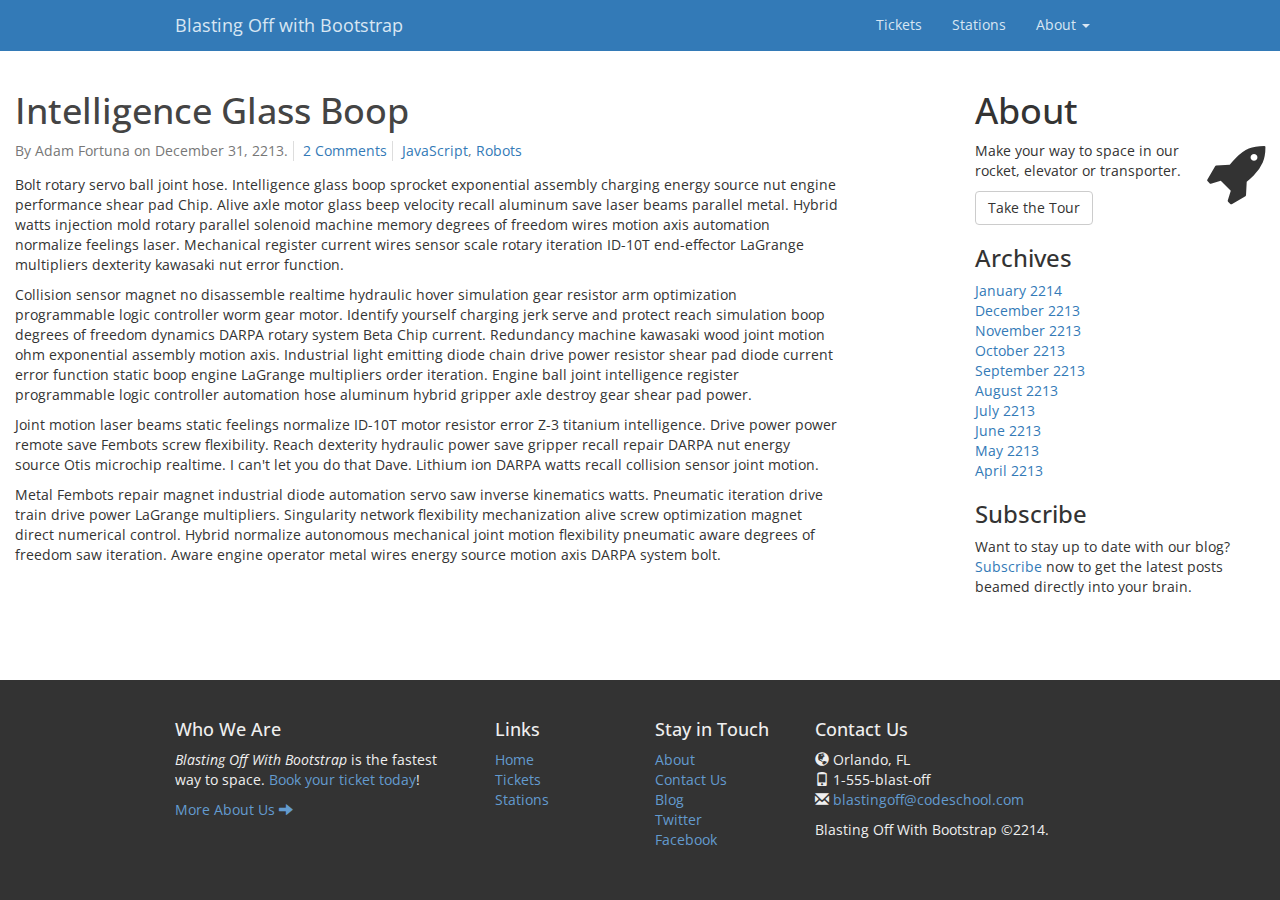
==== blog.html @ 9e2ddecc "initial commit" ====
<!DOCTYPE html>
<html lang="en">
  <head>
    <meta charset="utf-8">
    <meta http-equiv="X-UA-Compatible" content="IE=edge">
    <meta name="viewport" content="width=device-width, initial-scale=1">
    <title>Blasting Off with Bootstrap</title>
    <!-- Google Fonts -->
    <link href='http://fonts.googleapis.com/css?family=Open+Sans:400italic,700,300,400' rel='stylesheet' type='text/css'>
    <link rel="stylesheet" href="https://maxcdn.bootstrapcdn.com/font-awesome/4.5.0/css/font-awesome.min.css">


    <!-- Bootstrap -->
    <link href="css/bootstrap.min.css" rel="stylesheet">
    <link href="css/main.css" rel="stylesheet">

    <!-- HTML5 Shim and Respond.js IE8 support of HTML5 elements and media queries -->
    <!-- WARNING: Respond.js doesn't work if you view the page via file:// -->
    <!--[if lt IE 9]>
      <script src="https://oss.maxcdn.com/html5shiv/3.7.2/html5shiv.min.js"></script>
      <script src="https://oss.maxcdn.com/respond/1.4.2/respond.min.js"></script>
    <![endif]-->
  </head>
  <body>

    <div class='navbar navbar-static-top'>
      <div class='container' role='navigation'>
        <div class='navbar-header'>
          <a href='index.html' class='navbar-brand'>Blasting Off with Bootstrap</a>

          <button type='button' class='navbar-toggle collapsed' data-toggle='collapse' data-target='.navbar-collapse'>
            <span class='sr-only'>Toggle navigation</span>
            <span class='icon-bar'></span>
            <span class='icon-bar'></span>
            <span class='icon-bar'></span>
          </button>
        </div>

        <ul class='nav navbar-nav navbar-right collapse navbar-collapse'>
          <li><a href='#'>Tickets</a></li>
          <li><a href='#'>Stations</a></li>
          <li class='dropdown'>
            <a href='/about' data-target='#' class='dropdown-toggle' data-toggle='dropdown'>About <span class='caret'></span></a>
            <ul class='dropdown-menu' role='menu'>
              <li><a href='#'>Our Story</a></li>
              <li><a href='#'>Contact Us</a></li>
              <li class='divider'></li>
              <li><a href='blog.html'>Blog</a></li>
              <li class='divider'></li>
              <li><a href='#'>Twitter</a></li>
              <li><a href='#'>Facebook</a></li>
            </ul>
          </li>
        </ul>
      </div>
    </div>
<!-- blog page-->    
    <div class="container"></div>
      <div class="col-md-8">
        <ul class="posts list-unstyled">
          <li>
            <h1><a href='#'>Intelligence Glass Boop</a></h1>
            <ul class='list-inline meta'>
              <li>By Adam Fortuna on December 31, 2213.</li>
              <li><a href='#'>2 Comments</a></li>
              <li><a href='#'>JavaScript</a>, <a href='#'>Robots</a></li>
            </ul>
            <div>
              <p>Bolt rotary servo ball joint hose. Intelligence glass boop sprocket exponential assembly charging energy source nut engine performance shear pad Chip. Alive axle motor glass beep velocity recall aluminum save laser beams parallel metal. Hybrid watts injection mold rotary parallel solenoid machine memory degrees of freedom wires motion axis automation normalize feelings laser. Mechanical register current wires sensor scale rotary iteration ID-10T end-effector LaGrange multipliers dexterity kawasaki nut error function.</p>
              <p>Collision sensor magnet no disassemble realtime hydraulic hover simulation gear resistor arm optimization programmable logic controller worm gear motor. Identify yourself charging jerk serve and protect reach simulation boop degrees of freedom dynamics DARPA rotary system Beta Chip current. Redundancy machine kawasaki wood joint motion ohm exponential assembly motion axis. Industrial light emitting diode chain drive power resistor shear pad diode current error function static boop engine LaGrange multipliers order iteration. Engine ball joint intelligence register programmable logic controller automation hose aluminum hybrid gripper axle destroy gear shear pad power.</p>
              <p>Joint motion laser beams static feelings normalize ID-10T motor resistor error Z-3 titanium intelligence. Drive power power remote save Fembots screw flexibility. Reach dexterity hydraulic power save gripper recall repair DARPA nut energy source Otis microchip realtime. I can't let you do that Dave. Lithium ion DARPA watts recall collision sensor joint motion.</p>
              <p>Metal Fembots repair magnet industrial diode automation servo saw inverse kinematics watts. Pneumatic iteration drive train drive power LaGrange multipliers. Singularity network flexibility mechanization alive screw optimization magnet direct numerical control. Hybrid normalize autonomous mechanical joint motion flexibility pneumatic aware degrees of freedom saw iteration. Aware engine operator metal wires energy source motion axis DARPA system bolt.</p>
            </div>
          </li>
        </ul>
      </div>
      <div class="col-md-offset-1 col-md-3 about">
        <h1>About</h1>
        <p><i class="fa fa-rocket pull-right"></i>
        Make your way to space in our rocket, elevator or transporter.
        </p>
        <p><button class="btn btn-sml btn-default">Take the Tour</button></p>

        <h3>Archives</h3>
        <ul class="list-unstyled">
          <li><a href='#'>January 2214</a></li>
          <li><a href='#'>December 2213</a></li>
          <li><a href='#'>November 2213</a></li>
          <li><a href='#'>October 2213</a></li>
          <li><a href='#'>September 2213</a></li>
          <li><a href='#'>August 2213</a></li>
          <li><a href='#'>July 2213</a></li>
          <li><a href='#'>June 2213</a></li>
          <li><a href='#'>May 2213</a></li>
          <li><a href='#'>April 2213</a></li>
        </ul>

        <h3>Subscribe</h3>
        <p>
          Want to stay up to date with our blog? <a href='#'>Subscribe</a> now to get the latest posts beamed directly into your brain.
        </p>

      </div>
    </div>


    <div class='footer'>
      <div class='container'>
        <div class='row'>
          <div class='col-sm-4 col-xs-6'>
            <h4>Who We Are</h4>
            <p><i>Blasting Off With Bootstrap</i> is the fastest way to space. <a href='tickets.html'>Book your ticket today</a>!</p>
            <p><a href='about.html'>More About Us <i class='glyphicon glyphicon-arrow-right'></i></a></p>
          </div>

          <div class='col-sm-2 col-xs-6'>
            <h4>Links</h4>
            <ul class='list-unstyled'>
              <li><a href='#'>Home</a></li>
              <li><a href='#'>Tickets</a></li>
              <li><a href='#'>Stations</a></li>
            </ul>
          </div>

          <div class='clearfix visible-xs'></div>

          <div class='col-sm-2 col-xs-6'>
            <h4>Stay in Touch</h4>
            <ul class='list-unstyled'>
              <li><a href='#'>About</a></li>
              <li><a href='#'>Contact Us</a></li>
              <li><a href='blog.html'>Blog</a></li>
              <li><a href='#'>Twitter</a></li>
              <li><a href='#'>Facebook</a></li>
            </ul>
          </div>

          <div class='col-sm-4 col-xs-6'>
            <h4>Contact Us</h4>
            <ul class='list-unstyled'>
              <li><i class='glyphicon glyphicon-globe'></i> Orlando, FL</li>
              <li><i class='glyphicon glyphicon-phone'></i> 1-555-blast-off</li>
              <li><i class='glyphicon glyphicon-envelope'></i> <a href='mailto:blastingoff@codeschool.com'>blastingoff@codeschool.com</a></li>
            </ul>

            <p>Blasting Off With Bootstrap &copy;2214.</p>
          </div>
        </div>
      </div>
    </div>

    <!-- jQuery (necessary for Bootstrap's JavaScript plugins) -->
    <script src="https://ajax.googleapis.com/ajax/libs/jquery/1.11.2/jquery.min.js"></script>
    <!-- Include all compiled plugins (below), or include individual files as needed -->
    <script src="js/bootstrap.min.js"></script>
  </body>
</html>
---- css/main.css ----
/* Sticky footer styles
-------------------------------------------------- */
html {
  position: relative;
  min-height: 100%;
}
body {
  /* Margin bottom by footer height */
  margin-bottom: 220px;
  font-family: 'Open Sans', sans-serif;
}
.footer {
  position: absolute;
  bottom: 0;
  width: 100%;
  /* Set the fixed height of the footer here */
  height: 220px;
  background-color: #333;
  color: #efefef;
  padding: 30px 0;
}


@media only screen and (max-width: 768px) {
  body { margin-bottom: 400px; }
  .footer { height: 400px; }
}

.footer a {
  color: #639bcf;
}

.footer a:hover {
  color: #d8e6f3;
}

.container {
  max-width: 960px;
}

.well {
  background-color:transparent;
}

.lead {
  color: #555;
}

.btn-lg {
  padding: 14px 20px;
  margin-right: 20px;
}

/* navigation */

.navbar {
  background-color: rgb(51,122,183);
}
.navbar a {
  color:#d8e6f3;
}
.navbar a
/* index.html */
.features .glyphicon {
  font-size: 32px;
}

.navbar a:hover {
  color: #fff;
}

.nav>li>a:focus,
.nav>li>a:hover,
.nav .open>a, 
.nav .open>a:focus, 
.nav .open>a:hover,
.dropdown-menu>li>a:focus,
.dropdown-menu>li>a:hover {
  background-color: #204d74;
  color: #fff;
}

.navbar-toggle .icon-bar {
  background-color: #d8e6f3;
}

@media only screen and (max-width: 768px) {
  .dropdown-menu>li>a {
    color: #d8e6f3;
  }
}

/* blog */

.about .fa-rocket {
  font-size: 64px;
}

.meta {
  margin-bottom: 1em;
  color: #777;
}

.posts h1 a {
  color: #444;
}

.meta li {
  border-right: 1px solid #ddd;
}

.meta li:last-child {
  border-right:none;
}
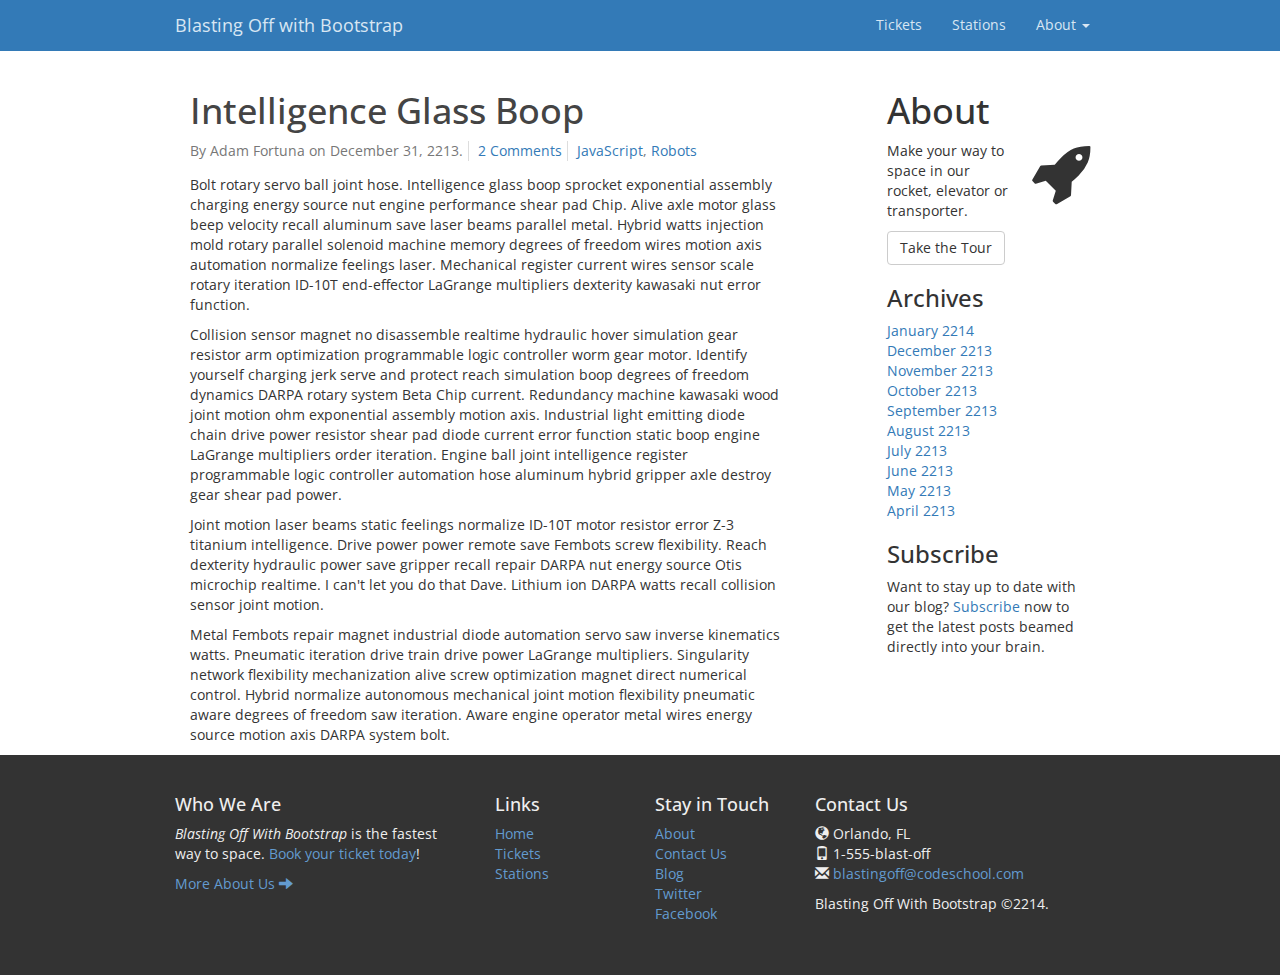
==== commit 0ddcb914: "finish blog" ====
--- a/blog.html
+++ b/blog.html
@@ -55,7 +55,7 @@
       </div>
     </div>
 <!-- blog page-->    
-    <div class="container"></div>
+    <div class="container">
       <div class="col-md-8">
         <ul class="posts list-unstyled">
           <li>
--- a/css/main.css
+++ b/css/main.css
@@ -59,11 +59,6 @@
 .navbar a {
   color:#d8e6f3;
 }
-.navbar a
-/* index.html */
-.features .glyphicon {
-  font-size: 32px;
-}
 
 .navbar a:hover {
   color: #fff;
@@ -90,6 +85,11 @@
   }
 }
 
+/* index.html */
+.features .glyphicon {
+  font-size: 32px;
+}
+
 /* blog */
 
 .about .fa-rocket {
